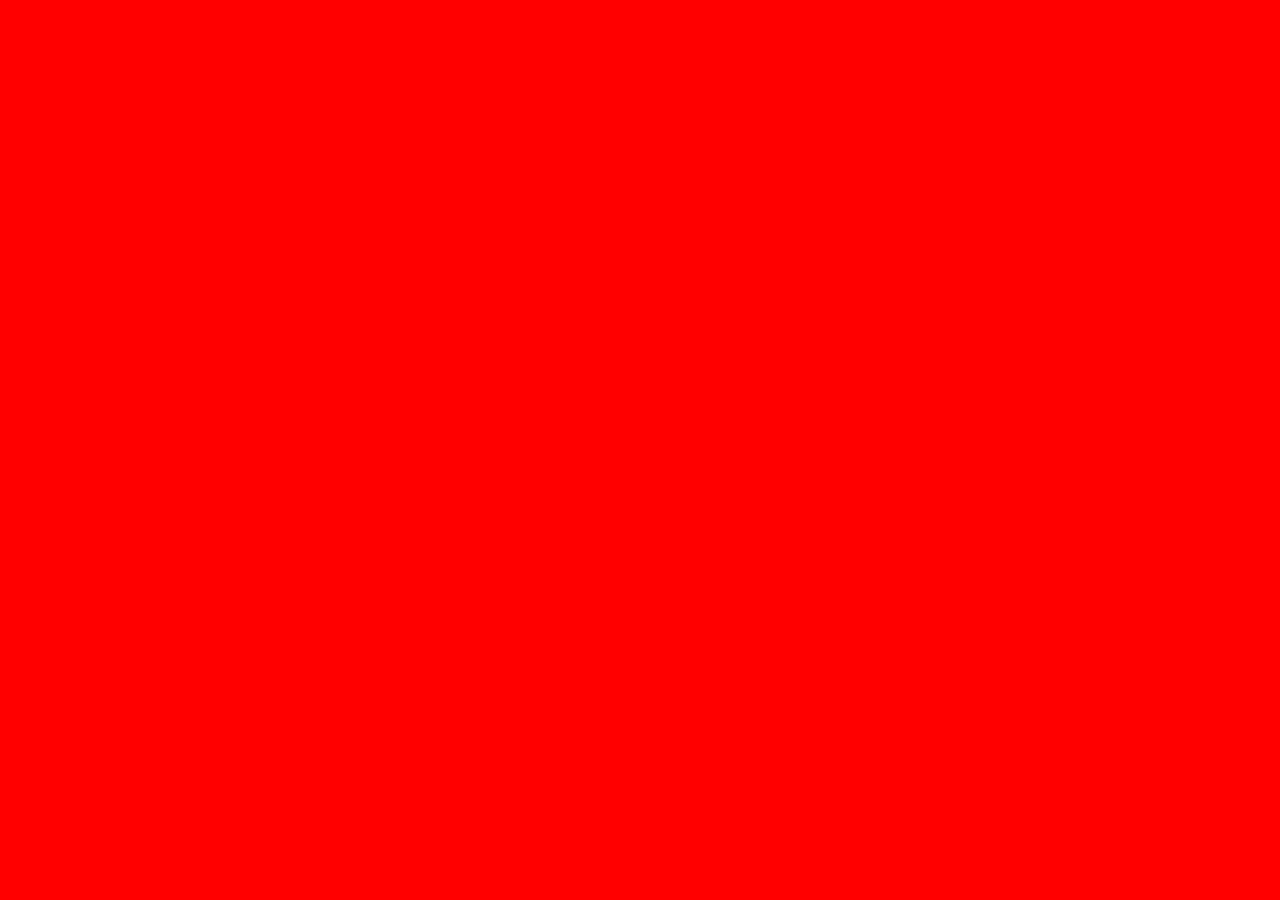
==== index.html @ d69b80a1 "first upload" ====
<!DOCTYPE html>
<html lang="en">
  <head>
    <script src="https://cdnjs.cloudflare.com/ajax/libs/p5.js/1.5.0/p5.js"></script>
    <script src="https://cdnjs.cloudflare.com/ajax/libs/p5.js/1.5.0/addons/p5.sound.min.js"></script>
    
    <link rel="stylesheet" type="text/css" href="style.css">
    <meta charset="utf-8" />
    

  </head>
  <body>
    <main>
      
      
    </main>
    <script src="sketch.js"></script>
     <script src="p5.speech.js"></script>
  </body>
</html>
---- style.css ----
html, body {
  font-family: Arial;
	background-color: #FF0000;
	color: #FFFFFF;
	font-size: 8pt;
	padding: 20px;
  
}

.busdata {font-family:Roboto;}

canvas {
  display: block;
}
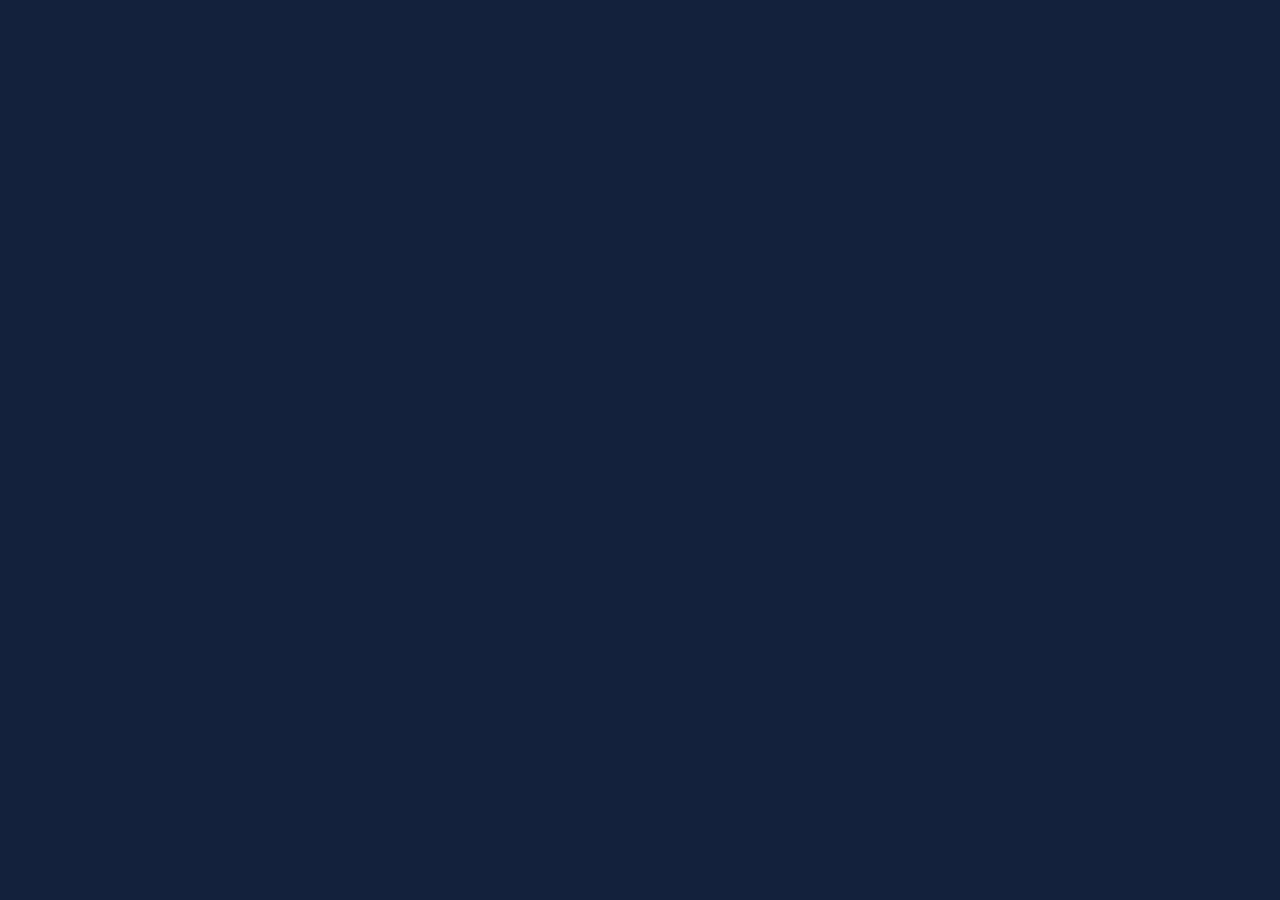
==== commit 8247ce7f: "getting times at start" ====
--- a/index.html
+++ b/index.html
@@ -14,7 +14,7 @@
       
       
     </main>
-    <script src="sketch.js"></script>
-     <script src="p5.speech.js"></script>
+      <script src="sketch.js"></script>
+      <script src="p5.speech.js"></script>
   </body>
 </html>
--- a/style.css
+++ b/style.css
@@ -1,6 +1,6 @@
 html, body {
   font-family: Arial;
-	background-color: #FF0000;
+	background-color: #14213dff;
 	color: #FFFFFF;
 	font-size: 8pt;
 	padding: 20px;
@@ -12,3 +12,6 @@
 canvas {
   display: block;
 }
+
+
+
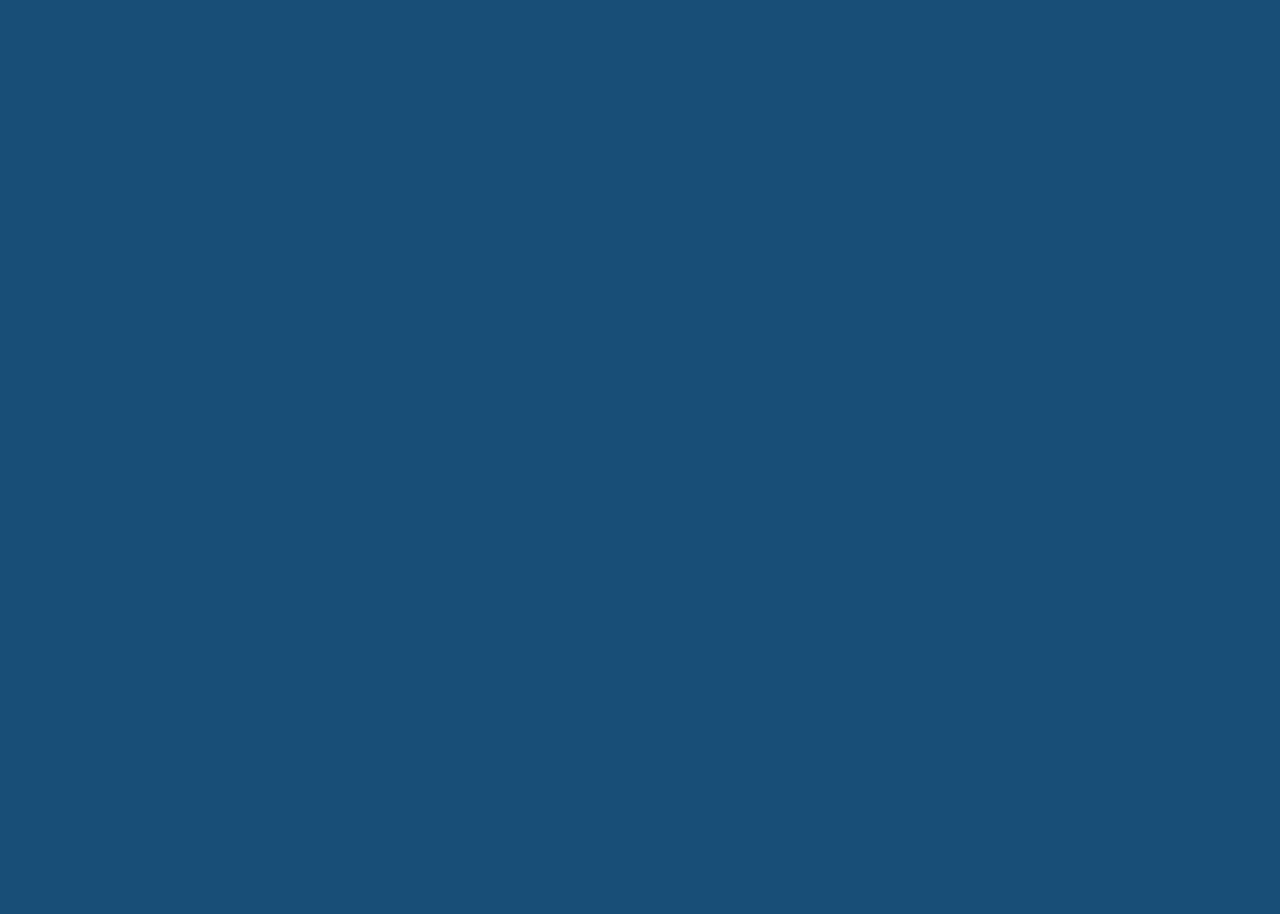
==== commit 897e3d33: "added title" ====
--- a/index.html
+++ b/index.html
@@ -1,6 +1,7 @@
 <!DOCTYPE html>
 <html lang="en">
   <head>
+    <title>"Bus Times" </title>
     <script src="https://cdnjs.cloudflare.com/ajax/libs/p5.js/1.5.0/p5.js"></script>
     <script src="https://cdnjs.cloudflare.com/ajax/libs/p5.js/1.5.0/addons/p5.sound.min.js"></script>
     
@@ -11,8 +12,6 @@
   </head>
   <body>
     <main>
-      
-      
     </main>
       <script src="sketch.js"></script>
       <script src="p5.speech.js"></script>
--- a/style.css
+++ b/style.css
@@ -1,17 +1,16 @@
 html, body {
-  font-family: Arial;
-	background-color: #14213dff;
+  font-family: Roboto;
+	background-color: #184e77;
 	color: #FFFFFF;
 	font-size: 8pt;
-	padding: 20px;
-  
+	padding: 2px;
+  height: 100%;
+  width: 100%;
 }
 
 .busdata {font-family:Roboto;}
 
 canvas {
-  display: block;
-}
-
-
-
+	width: 100% !important;
+	height: 100% !important;
+  }
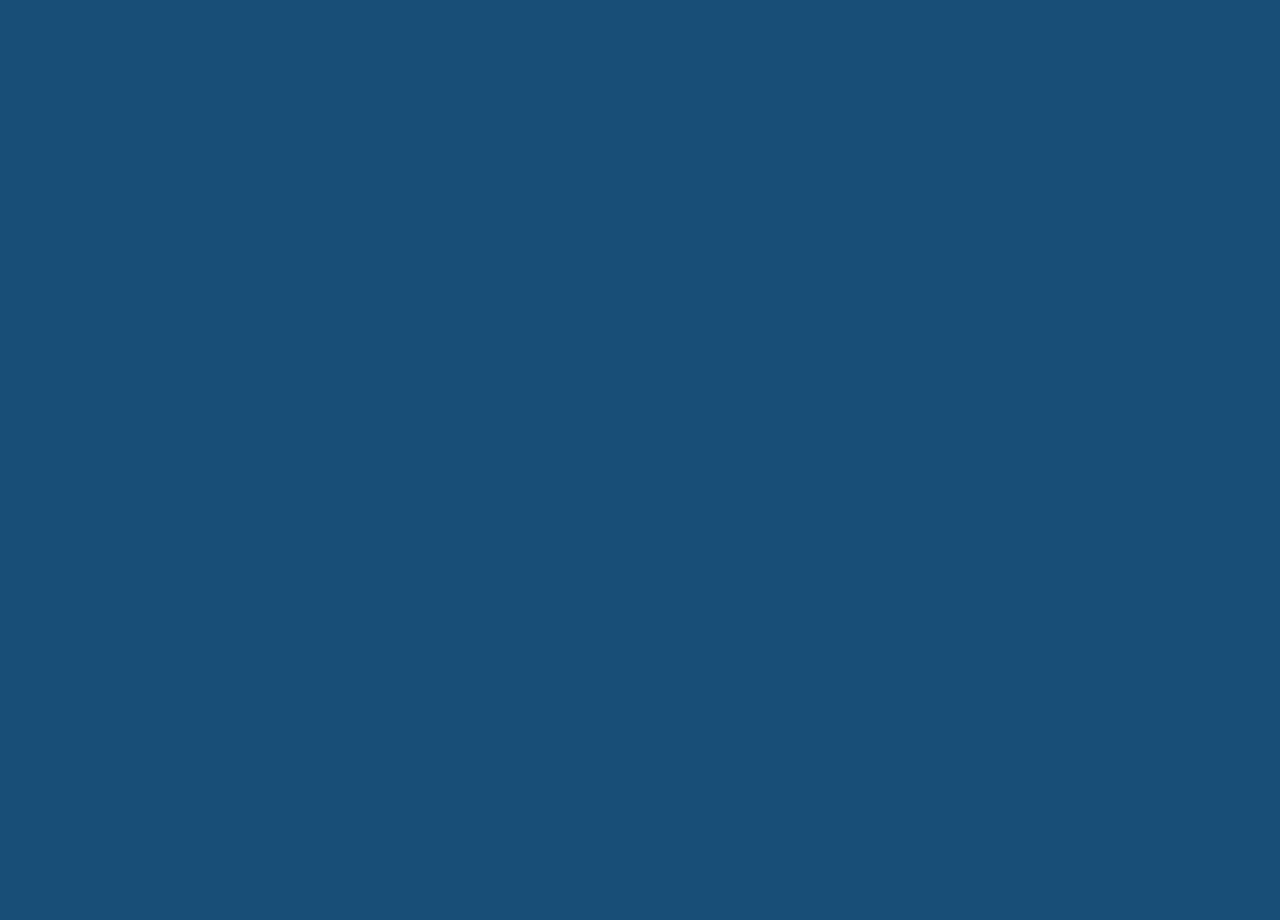
==== commit 6ec9c7e1: "added icon" ====
--- a/index.html
+++ b/index.html
@@ -1,7 +1,8 @@
 <!DOCTYPE html>
 <html lang="en">
   <head>
-    <title>"Bus Times" </title>
+    <title>Bus Times </title>
+    <link rel="shortcut icon" type="image/x-icon" href="assets/busIcon.png" />
     <script src="https://cdnjs.cloudflare.com/ajax/libs/p5.js/1.5.0/p5.js"></script>
     <script src="https://cdnjs.cloudflare.com/ajax/libs/p5.js/1.5.0/addons/p5.sound.min.js"></script>
     
--- a/style.css
+++ b/style.css
@@ -3,10 +3,11 @@
 	background-color: #184e77;
 	color: #FFFFFF;
 	font-size: 8pt;
-	padding: 2px;
-  height: 100%;
-  width: 100%;
+	padding: 4px;
+  	height: 100%;
+  	width: 100%;
 }
+
 
 .busdata {font-family:Roboto;}
 
